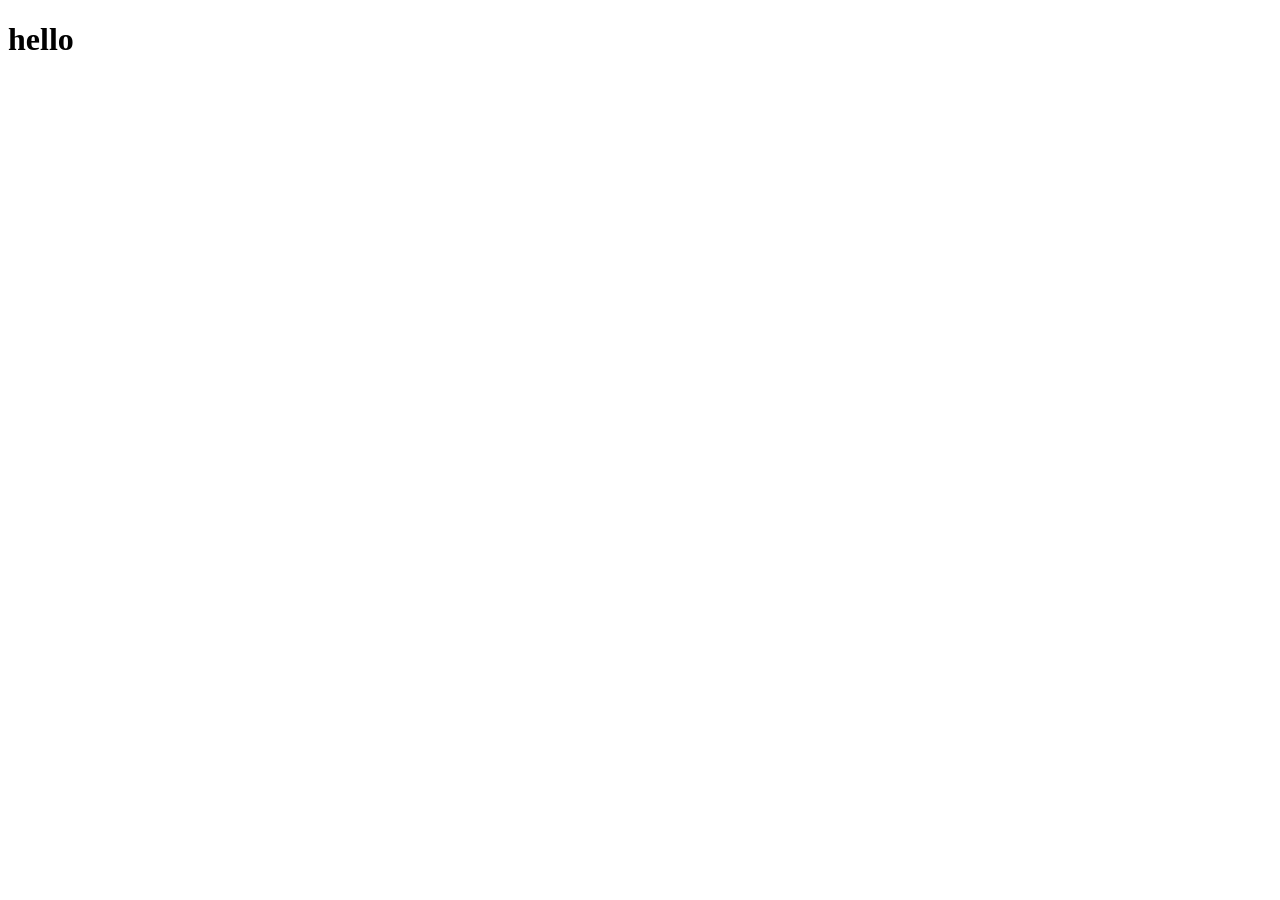
==== virtual-keyboard/index.html @ 9381c109 "add header" ====
<!DOCTYPE html>
<html lang="en">
<head>
	<meta charset="UTF-8">
	<meta http-equiv="X-UA-Compatible" content="IE=edge">
	<meta name="viewport" content="width=device-width, initial-scale=1.0">
	<title>Document</title>
</head>
<body>
	<h1>hello</h1>
</body>
</html>
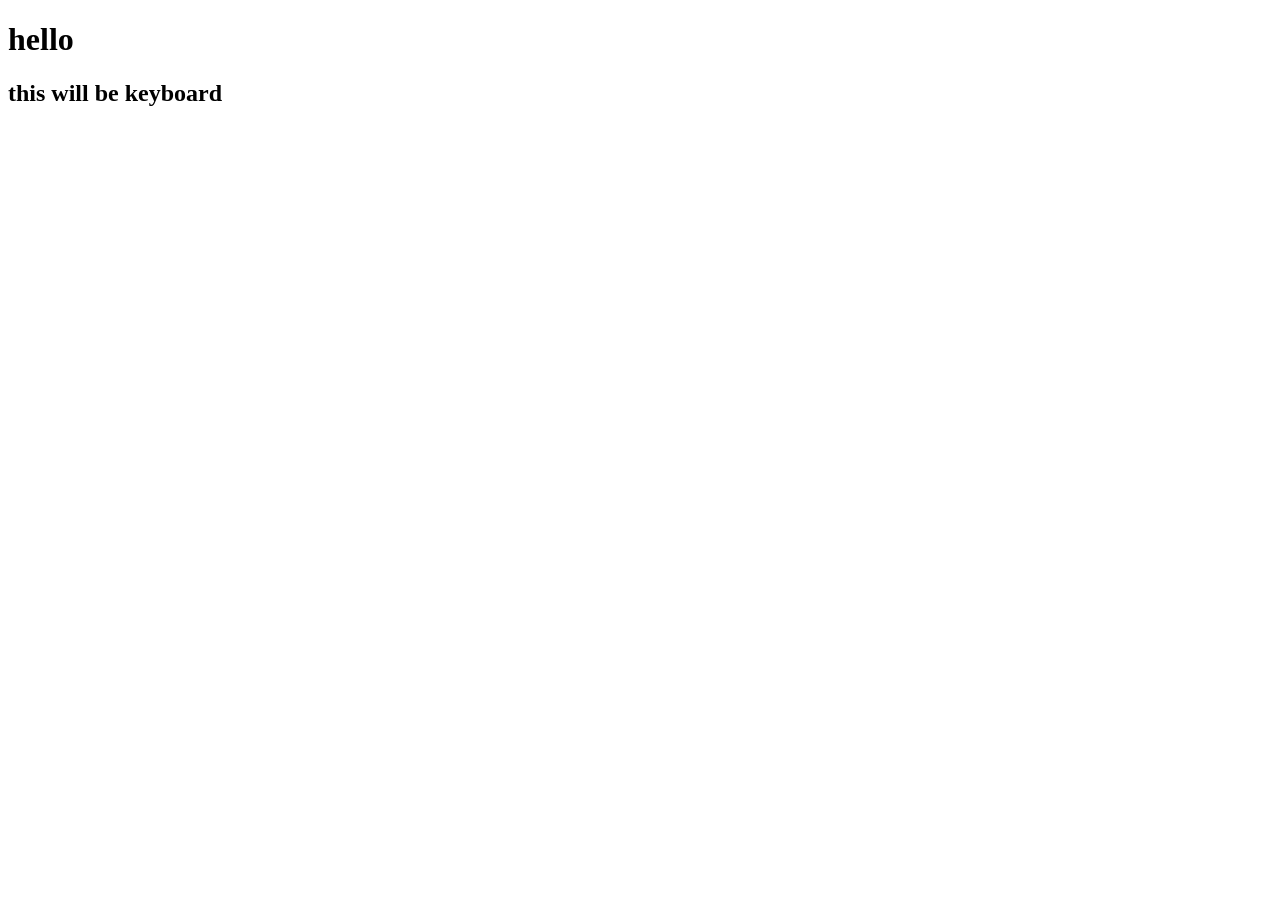
==== commit a28f8408: "feat: add header 2" ====
--- a/virtual-keyboard/index.html
+++ b/virtual-keyboard/index.html
@@ -8,5 +8,6 @@
 </head>
 <body>
 	<h1>hello</h1>
+	<h2>this will be keyboard</h2>
 </body>
 </html>
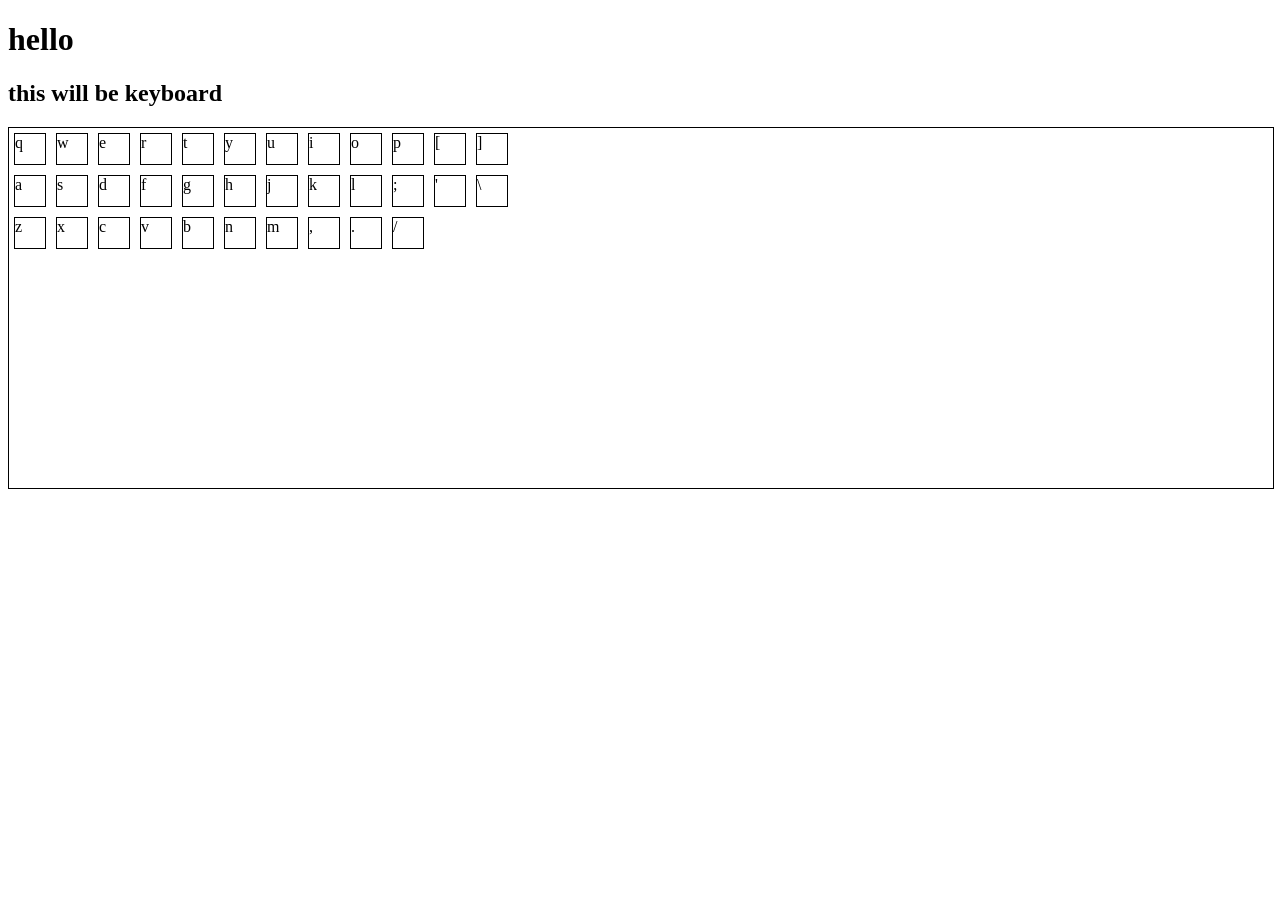
==== commit 3c306b60: "feat: draw keyboard" ====
--- a/virtual-keyboard/index.html
+++ b/virtual-keyboard/index.html
@@ -5,9 +5,14 @@
 	<meta http-equiv="X-UA-Compatible" content="IE=edge">
 	<meta name="viewport" content="width=device-width, initial-scale=1.0">
 	<title>Document</title>
+	<link rel="stylesheet" href="style.css">
+	
 </head>
 <body>
 	<h1>hello</h1>
 	<h2>this will be keyboard</h2>
+	<div id="keyboard"></div>
+
+	<script src="script.js"></script>
 </body>
 </html>
--- a/virtual-keyboard/style.css
+++ b/virtual-keyboard/style.css
@@ -0,0 +1,12 @@
+#keyboard {
+	height: 360px;
+	width: 100%;
+	border: 1px solid #000;
+}
+.key-button {
+	display: inline-block;
+	width: 30px;
+	height: 30px;
+	border: 1px solid #000;
+	margin: 5px;
+}
